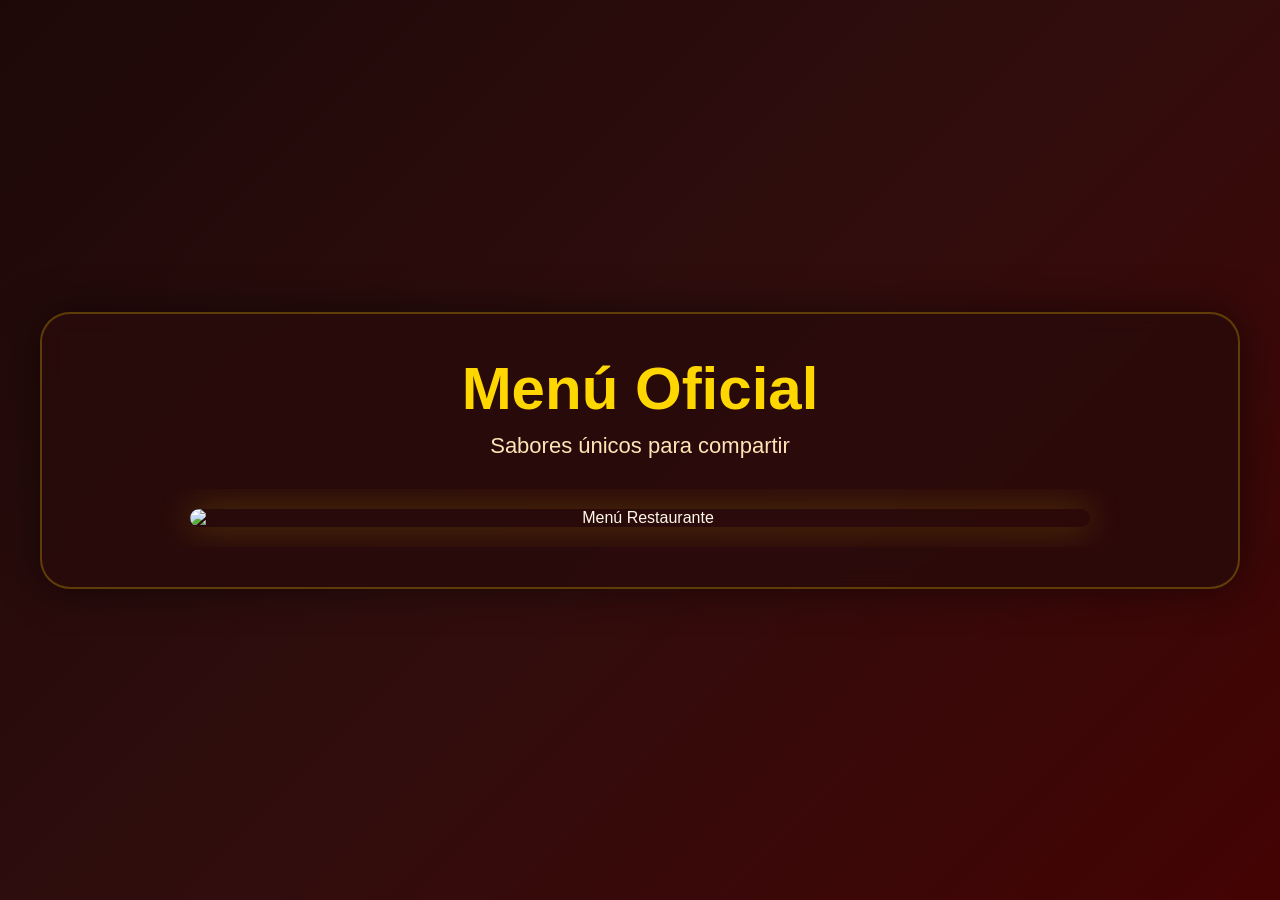
==== Menu.html @ a21468f7 "Add files via upload" ====
<!DOCTYPE html>
<html lang="es">
<head>
    <meta charset="UTF-8">
    <meta name="viewport" content="width=device-width, initial-scale=1.0">
    <title>Menú | El Parche de Nanda</title>
    <link rel="stylesheet" href="style.css">
</head>
<body>

    <div class="overlay"></div>

    <div class="menu-container">
        <h1 class="menu-title"> Menú Oficial</h1>
        <p class="menu-subtitle">Sabores únicos para compartir</p>

        <div class="menu-frame">
            <img src="img/menu.jpg" alt="Menú Restaurante" class="menu-img">
        </div>
    </div>

</body>
</html>
---- style.css ----
* {
    margin: 0;
    padding: 0;
    box-sizing: border-box;
    font-family: Arial, sans-serif;
}

body {
    background: linear-gradient(135deg, #2b0d0d, #5c1a1a, #8b0000);
    min-height: 100vh;
    display: flex;
    justify-content: center;
    align-items: center;
    color: #fff8e7;
    position: relative;
}

.overlay {
    position: absolute;
    inset: 0;
    background: rgba(20, 5, 5, 0.6);
}

.container {
    position: relative;
    z-index: 2;
    width: 90%;
    max-width: 1000px;
    padding: 40px;
    border-radius: 25px;
    background: #280a0abf;
    backdrop-filter: blur(12px);
    box-shadow: 0 0 35px rgba(0,0,0,0.5);
    border: 2px solid rgba(255, 215, 0, 0.25);
    animation: fadeIn 1.2s ease;
}

.titulo {
    text-align: center;
    font-size: 50px;
    margin-bottom: 10px;
    color: #ffd700;
}

.subtitulo {
    text-align: center;
    font-size: 20px;
    color: #ffe4b5;
    margin-bottom: 30px;
}

.content {
    display: flex;
    justify-content: space-between;
    align-items: center;
    gap: 30px;
    flex-wrap: wrap;
}

.menu-preview {
    flex: 1;
    min-width: 250px;
    font-size: 22px;
    line-height: 1.8;
    color: #fff8e7;
}

.menu-preview h2 {
    margin-bottom: 15px;
    font-size: 32px;
    color: #ffd700;
}

.img-box {
    display: flex;
    justify-content: center;
    align-items: center;
    overflow: hidden;
}

.img-box img {
    width: 420px;
    max-width: 100%;
    height: auto;
    border-radius: 18px;
    display: block;
    box-shadow: 0 0 20px rgba(255, 215, 0, 0.15);
    transition: transform 0.3s ease;
    cursor: zoom-in;
    transform-origin: center center;
}

.img-box img:hover {
    transform: scale(1.15);
}

@keyframes fadeIn {
    from {
        opacity: 0;
        transform: translateY(40px);
    }
    to {
        opacity: 1;
        transform: translateY(0);
    }
}






.menu-container {
    position: relative;
    z-index: 2;
    width: 95%;
    max-width: 1200px;
    margin: auto;
    padding: 40px;
    text-align: center;
    border-radius: 30px;
    background: rgba(40, 10, 10, 0.8);
    backdrop-filter: blur(12px);
    box-shadow: 0 0 40px rgba(0,0,0,0.5);
    border: 2px solid rgba(255, 215, 0, 0.25);
}

.menu-title {
    font-size: 60px;
    color: #ffd700;
    margin-bottom: 10px;
}

.menu-subtitle {
    font-size: 22px;
    color: #ffe4b5;
    margin-bottom: 30px;
}

.menu-frame {
    display: flex;
    justify-content: center;
    align-items: center;
    overflow: hidden;
    padding: 20px;
}

.menu-img {
    width: 900px;
    max-width: 100%;
    height: auto;
    border-radius: 25px;
    box-shadow: 0 0 35px rgba(255, 215, 0, 0.25);
    transition: transform 0.3s ease;
    cursor: zoom-in;
}

.menu-img:hover {
    transform: scale(1.05);
}

.btn-back {
    display: inline-block;
    margin-top: 30px;
    text-decoration: none;
    background: #ffd700;
    color: #2b0d0d;
    padding: 14px 28px;
    border-radius: 14px;
    font-size: 18px;
    font-weight: bold;
    transition: 0.3s ease;
}

.btn-back:hover {
    transform: scale(1.05);
}
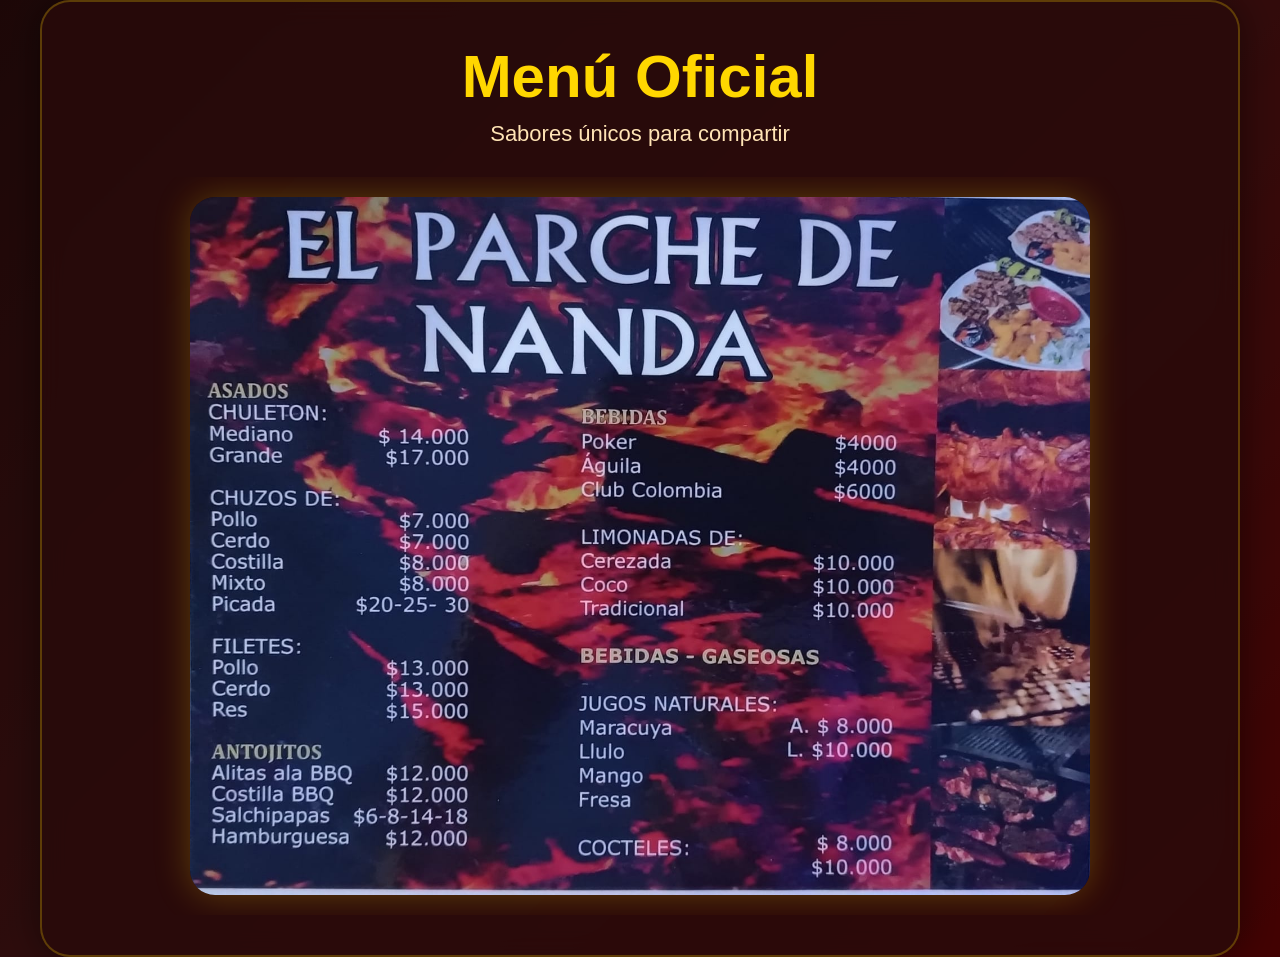
==== commit 4b15ef41: "Update Menu.html" ====
--- a/Menu.html
+++ b/Menu.html
@@ -15,9 +15,9 @@
         <p class="menu-subtitle">Sabores únicos para compartir</p>
 
         <div class="menu-frame">
-            <img src="img/menu.jpg" alt="Menú Restaurante" class="menu-img">
+            <img src="img/Menu.jpg" alt="Menú Restaurante" class="menu-img">
         </div>
     </div>
 
 </body>
-</html>+</html>
